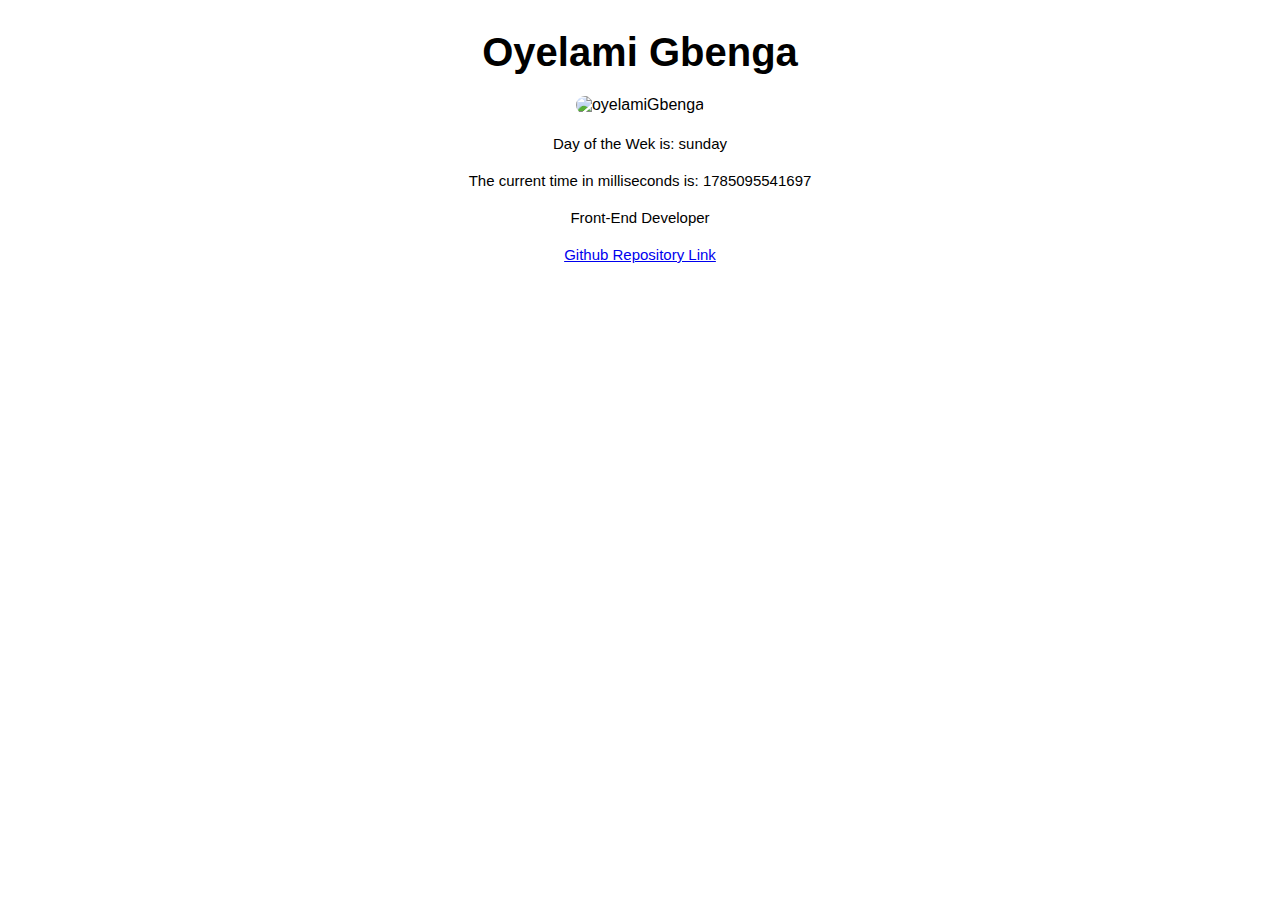
==== index.html @ c438c2ec "Update and rename frontend.html to index.html" ====
<!DOCTYPE html>
<html lang="en">
    <head>
        <meta charset="UTF-8" />
        <meta name="viewport" content="width=device-width, initial-scale=1.0" /> 
        <title>Personal Page</title>
        <link rel="stylesheet" href="personal.css">
    </head>
    <body>
        <div id="container">
            <p id="name" data-testid="slackUserName">Oyelami Gbenga</p>
            <img src="gareth.jpg" alt="oyelamiGbenga" data-testid="slackDisplayImage">
            <p id="day" data-testid="currentDayOfTheWeek"></p>
            <p id="time" data-testid="currentUTCTime"></p>
            <p id="track" data-testid="myTrack">Front-End Developer</p>
            <a data-testid="githubURL" href="https://github.com/oluwagbemiga10/Front-End-project1">
                Github Repository Link</a>
        </div>
        <script src="personal.js"></script>
    </body>
</html>
---- personal.css ----
*{
    margin:0;
    padding: 0;
}
body{
    text-align: center;
    font-family: Helvetica, sans-serif;
}
#name{
    font-size: 40px;
    font-weight: bold;
    margin-top: 30px;
    margin-bottom: 20px;
}
img{
    width: 220px;
    height: 250px;
    border: 1px solid white;
    border-radius: 40px;
    margin-bottom: 20px;
}
#day, #time, #track, a{
    margin-bottom: 20px;
    font-size: 15px;
    font-weight: 200;
}
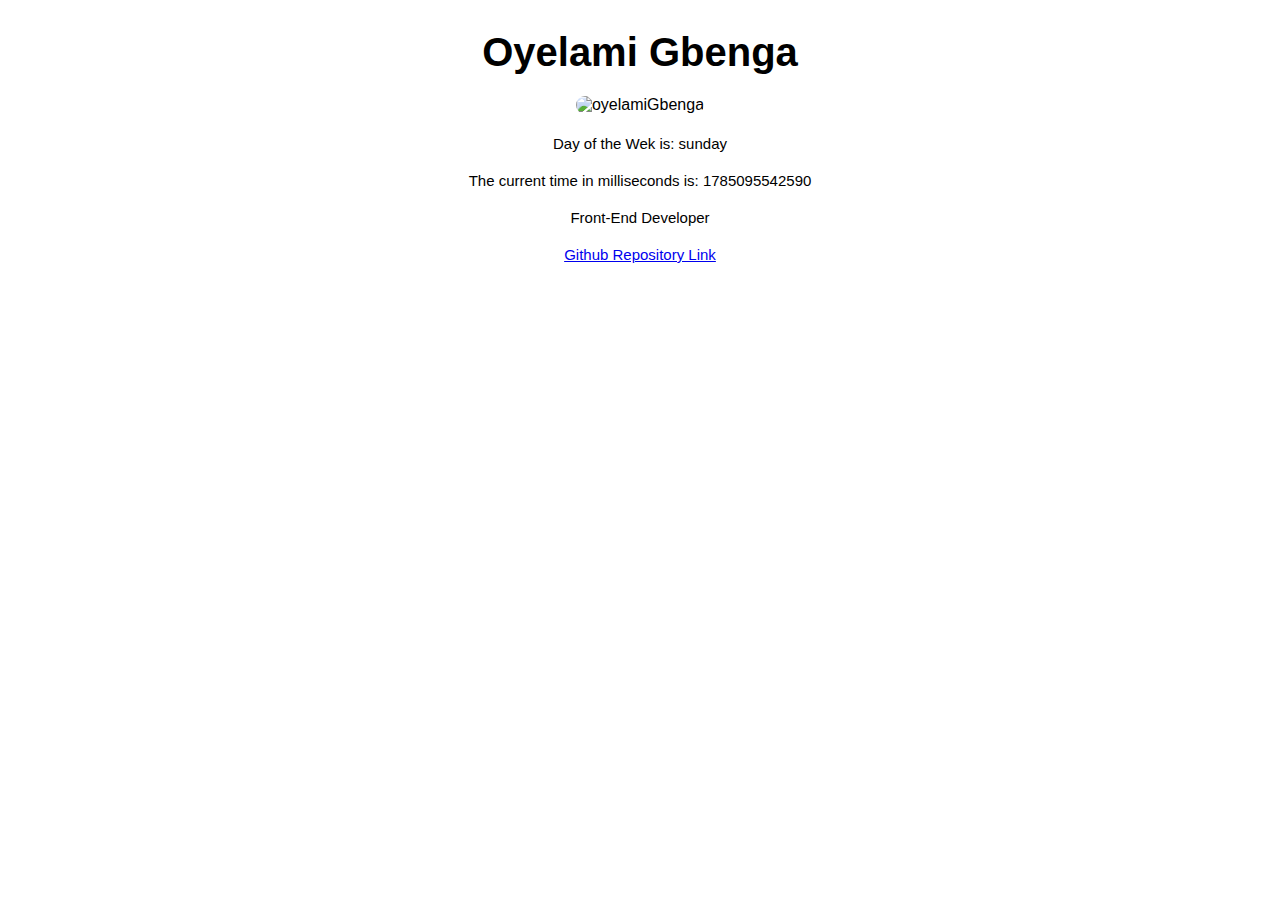
==== commit 610d752e: "Update index.html" ====
--- a/index.html
+++ b/index.html
@@ -9,7 +9,7 @@
     <body>
         <div id="container">
             <p id="name" data-testid="slackUserName">Oyelami Gbenga</p>
-            <img src="gareth.jpg" alt="oyelamiGbenga" data-testid="slackDisplayImage">
+            <img src="./gareth.jpg" alt="oyelamiGbenga" data-testid="slackDisplayImage">
             <p id="day" data-testid="currentDayOfTheWeek"></p>
             <p id="time" data-testid="currentUTCTime"></p>
             <p id="track" data-testid="myTrack">Front-End Developer</p>
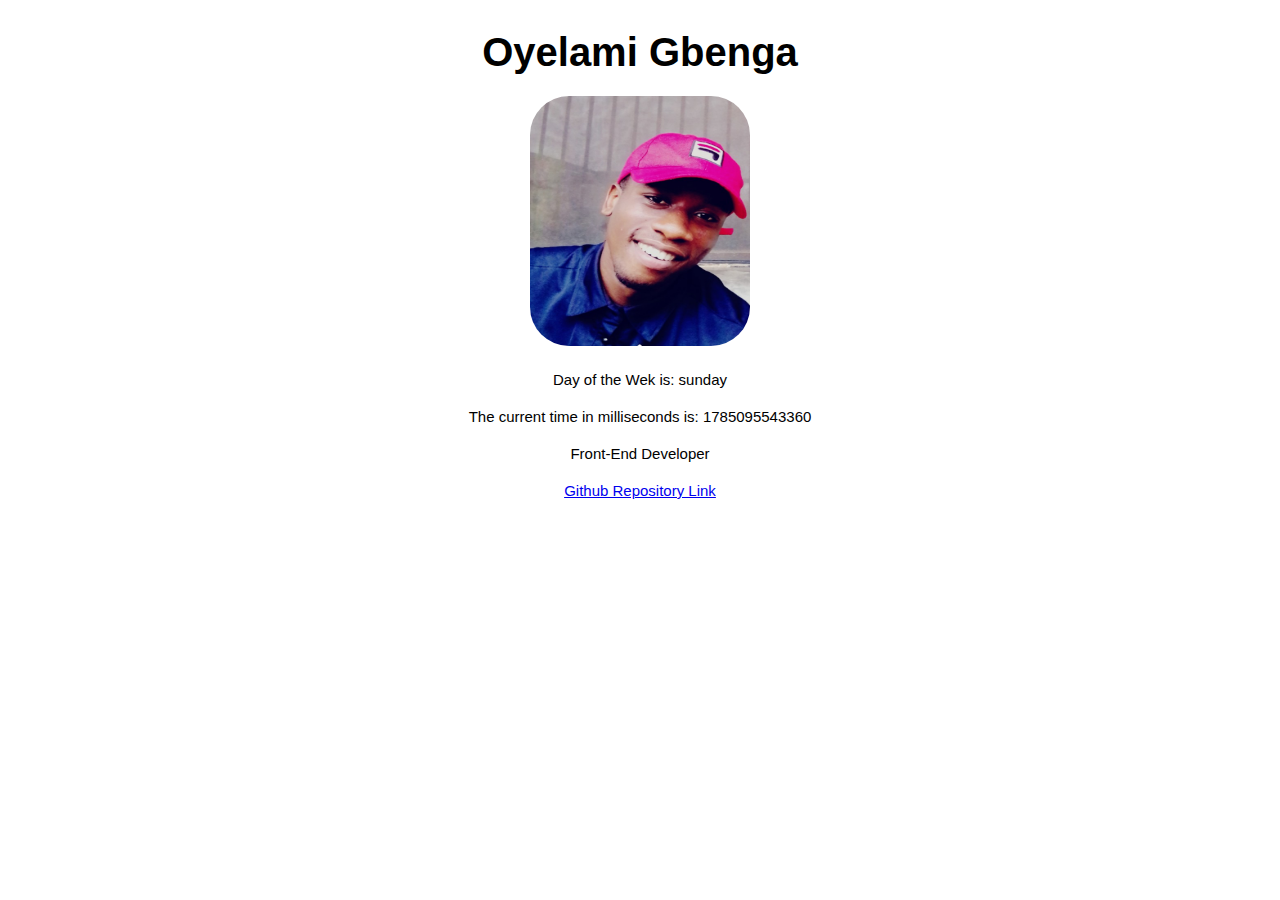
==== commit 603158c7: "Update index.html" ====
--- a/index.html
+++ b/index.html
@@ -9,7 +9,7 @@
     <body>
         <div id="container">
             <p id="name" data-testid="slackUserName">Oyelami Gbenga</p>
-            <img src="./gareth.jpg" alt="oyelamiGbenga" data-testid="slackDisplayImage">
+            <img src="gareth.JPG" alt="oyelamiGbenga" data-testid="slackDisplayImage">
             <p id="day" data-testid="currentDayOfTheWeek"></p>
             <p id="time" data-testid="currentUTCTime"></p>
             <p id="track" data-testid="myTrack">Front-End Developer</p>
